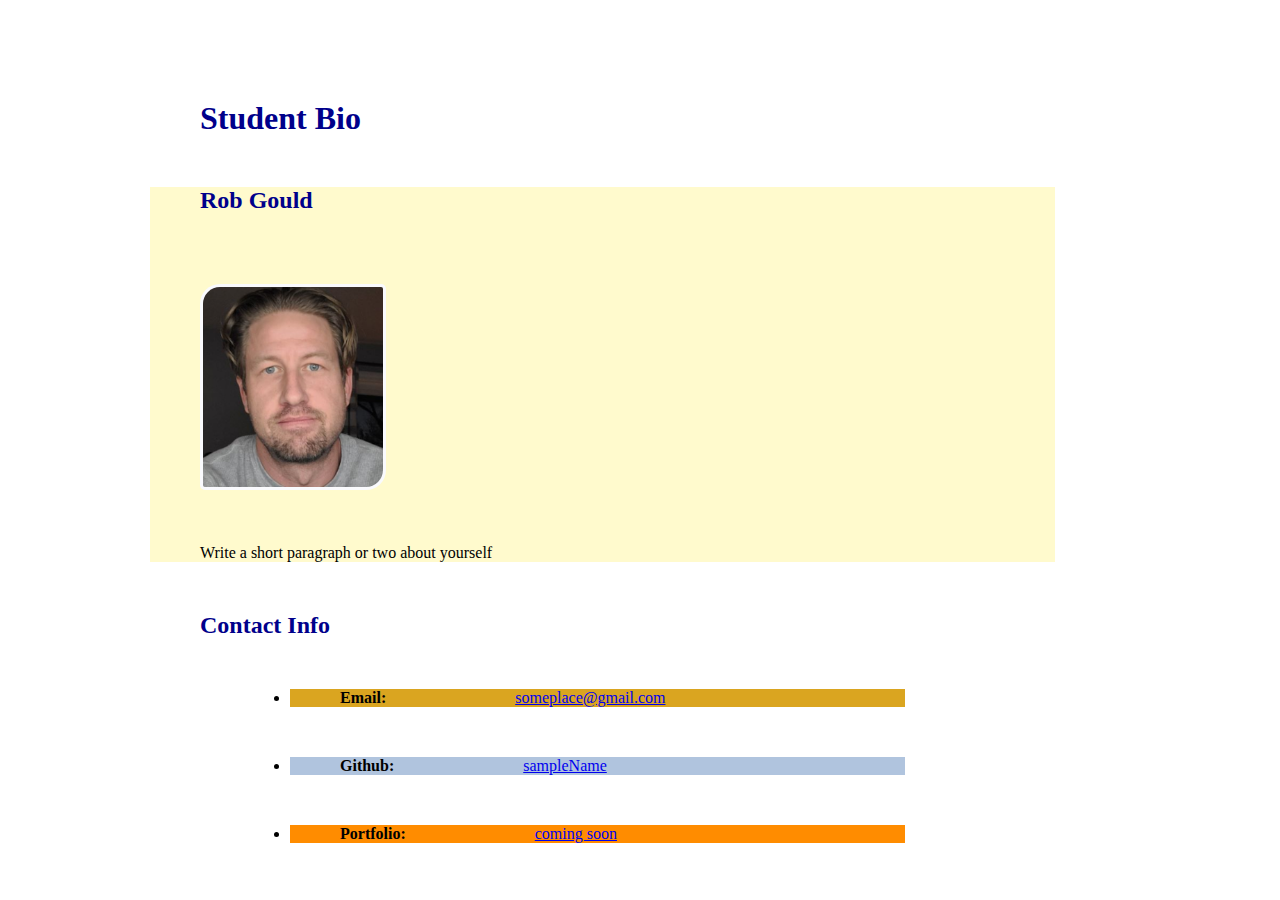
==== 08-Stu_Attributes/Unsolved/index.html @ 4686a0cc "this is a student assignment commit" ====
<!DOCTYPE html>
<html lang="en-US">
  <head>
    <meta charset="UTF-8" />
    <title>Student Bio With Attributes</title>
    <!-- Link to stylesheet using rel and href attributes -->
    <link rel="stylesheet" href="assets\css\style.css" />
  </head>

  <body>
    <header>
      <h1 class="title">Student Bio</h1>
    </header>
    <!-- TODO: add class attribute  -->
    <section class="lesson">
      <h2 class="title">Rob Gould</h2>
      <!-- TODO: modify img attributes -->
      <img id="img" src="assets\images\me.png" alt="Your Name" />
      <p>Write a short paragraph or two about yourself</p>
    </section>
    <!-- TODO: add class attribute -->
    <section>
      <h2 class="title">Contact Info</h2>
      <ul>
        <!-- TODO: add id attribute -->
        <li id="email"><strong>Email:</strong> <a href="#">someplace@gmail.com</a></li>
        <!-- TODO: add id attribute -->
        <li id="github"><strong>Github:</strong> <a href="#">sampleName</a></li>
        <!-- TODO: add id attribute -->
        <li id="portfolio"><strong>Portfolio:</strong> <a href="#">coming soon</a></li>
      </ul>
    </section>
  </body>
</html>
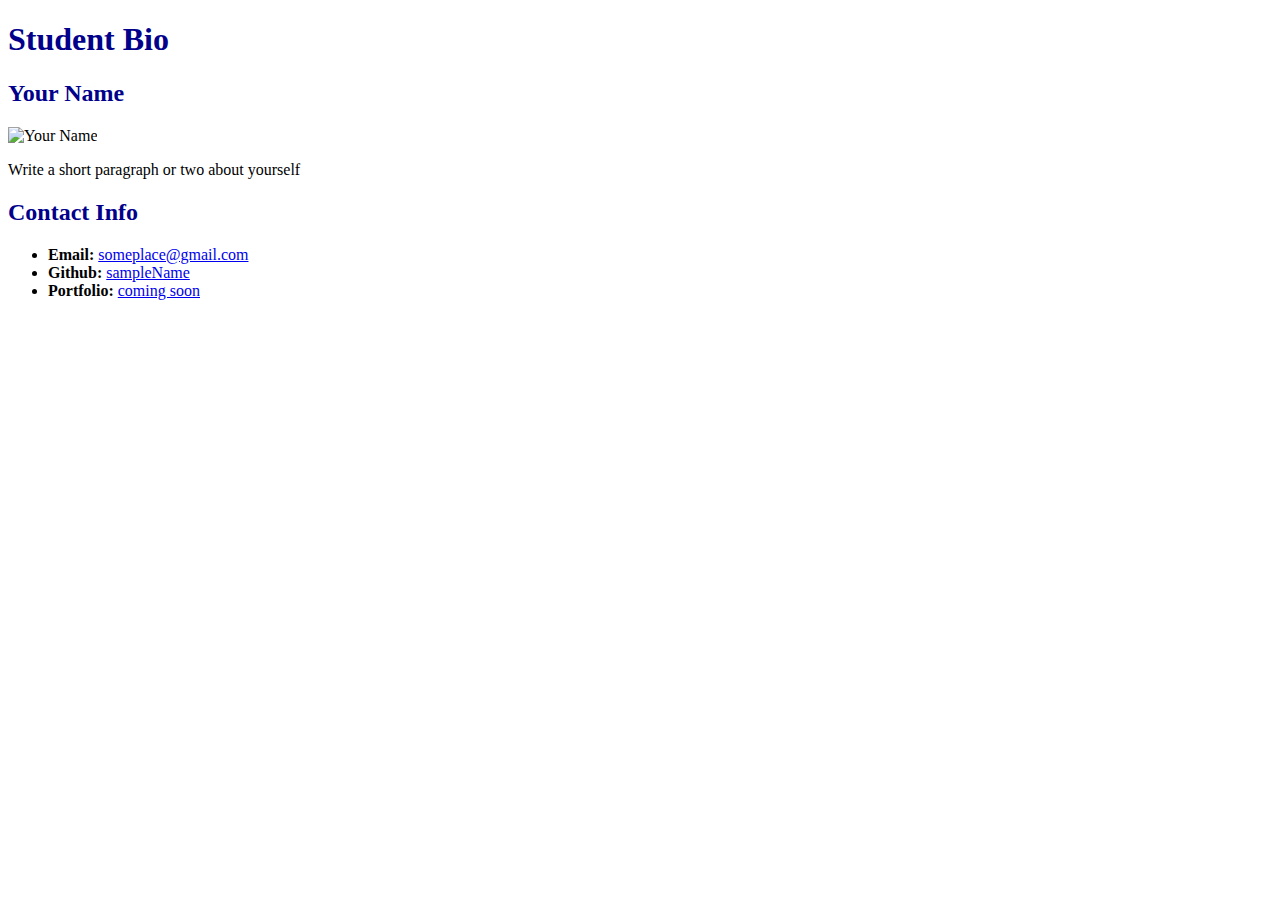
==== commit a9d1b488: "This is an updated list of student files to complete" ====
--- a/08-Stu_Attributes/Unsolved/index.html
+++ b/08-Stu_Attributes/Unsolved/index.html
@@ -4,7 +4,7 @@
     <meta charset="UTF-8" />
     <title>Student Bio With Attributes</title>
     <!-- Link to stylesheet using rel and href attributes -->
-    <link rel="stylesheet" href="assets\css\style.css" />
+    <link rel="stylesheet" href="./assets/css/style.css" />
   </head>
 
   <body>
@@ -12,10 +12,10 @@
       <h1 class="title">Student Bio</h1>
     </header>
     <!-- TODO: add class attribute  -->
-    <section class="lesson">
-      <h2 class="title">Rob Gould</h2>
+    <section>
+      <h2 class="title">Your Name</h2>
       <!-- TODO: modify img attributes -->
-      <img id="img" src="assets\images\me.png" alt="Your Name" />
+      <img src="https://via.placeholder.com/200" alt="Your Name" />
       <p>Write a short paragraph or two about yourself</p>
     </section>
     <!-- TODO: add class attribute -->
@@ -23,11 +23,11 @@
       <h2 class="title">Contact Info</h2>
       <ul>
         <!-- TODO: add id attribute -->
-        <li id="email"><strong>Email:</strong> <a href="#">someplace@gmail.com</a></li>
+        <li><strong>Email:</strong> <a href="#">someplace@gmail.com</a></li>
         <!-- TODO: add id attribute -->
-        <li id="github"><strong>Github:</strong> <a href="#">sampleName</a></li>
+        <li><strong>Github:</strong> <a href="#">sampleName</a></li>
         <!-- TODO: add id attribute -->
-        <li id="portfolio"><strong>Portfolio:</strong> <a href="#">coming soon</a></li>
+        <li><strong>Portfolio:</strong> <a href="#">coming soon</a></li>
       </ul>
     </section>
   </body>
--- a/08-Stu_Attributes/Unsolved/assets/css/style.css
+++ b/08-Stu_Attributes/Unsolved/assets/css/style.css
@@ -0,0 +1,24 @@
+.lesson {
+  background-color: lemonchiffon;
+}
+
+.title {
+  color: darkblue;
+}
+
+#email {
+  background-color: goldenrod;
+}
+
+#github {
+  background-color: lightsteelblue;
+}
+
+#portfolio {
+  background-color: darkorange;
+}
+
+#bio  {
+  height: 500px;
+  width: auto;
+}